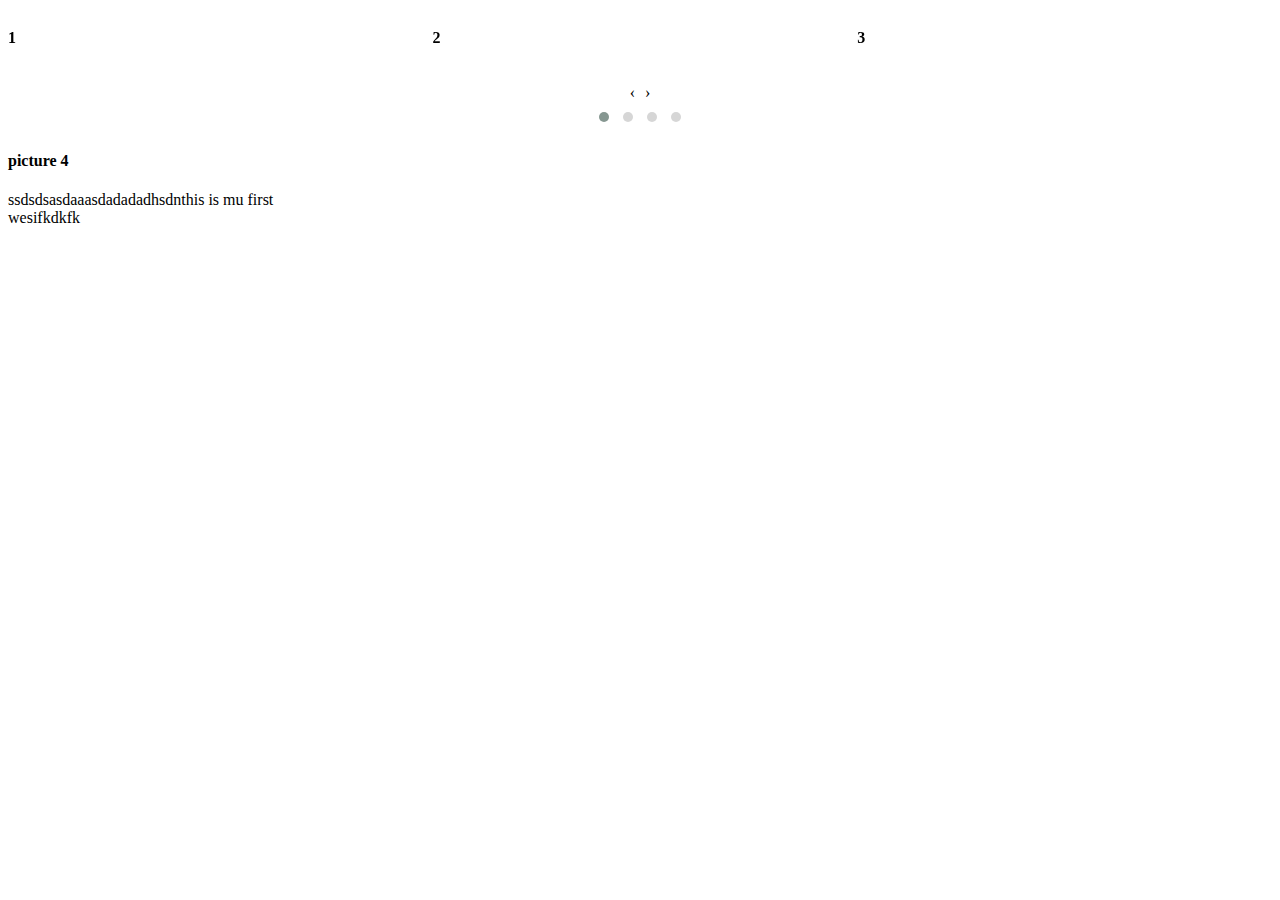
==== new.html @ 2e73cffa "third" ====
<!DOCTYPE html>
<html lang="en">
<head>
    <meta charset="UTF-8">
    <title>Document</title>
    <link rel="stylesheet" href="owl.carousel.min.css">
<link rel="stylesheet" href="owl.theme.default.min.css">
<style>
.wrapper{
    width: 100%;
    height: auto;
    overflow: hidden;
}
</style>
</head>
<body>
    <div class="wrapper">
  <div class="owl-carousel owl-theme">
    <div class="item"><h4>1</h4></div>
    <div class="item"><h4>2</h4></div>
    <div class="item"><h4>3</h4></div>
    <div class="item"><h4>4</h4></div>
    <div class="item"><h4>5</h4></div>
    <div class="item"><h4>6</h4></div>
    <div class="item"><h4>7</h4></div>
    <div class="item"><h4>8</h4></div>
    <div class="item"><h4>9</h4></div>
    <div class="item"><h4>10</h4></div>
    <div class="item"><h4>11</h4></div>
    <div class="item"><h4>12</h4></div>
</div>
</div>



<script src="https://ajax.googleapis.com/ajax/libs/jquery/3.3.1/jquery.min.js"></script>
<script src="owl.carousel.min.js"> </script>
<script src="script.js">  </script>
</body>
</html>


  <div class="col-sm-6 col-lg-3">
          <div class="card" style="width:300px;">
           <span class="slider-image1"> </span>
 
            <div class="card-body">
              <h4 class="card-title">picture 4

              </h4> 
              <p class="card-text">ssdsdsasdaaasdadadadhsdnthis is mu first wesifkdkfk </p>
        
            </div>
           </div>

         </div>
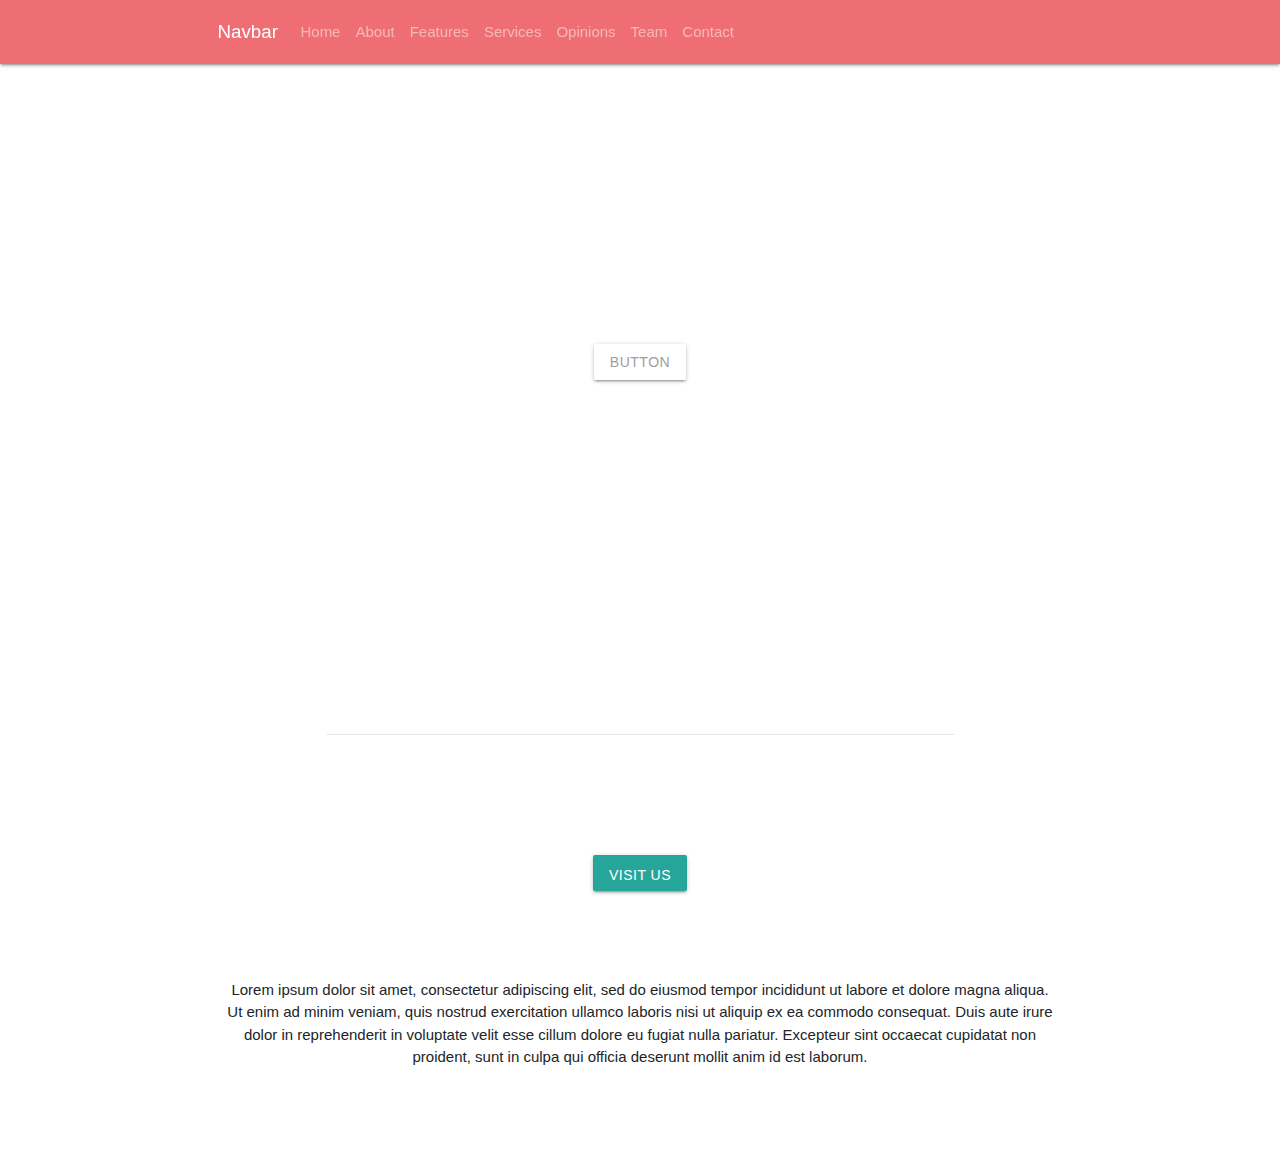
==== commit 3b337752: "fourth" ====
--- a/new.html
+++ b/new.html
@@ -3,8 +3,12 @@
 <head>
     <meta charset="UTF-8">
     <title>Document</title>
+    
     <link rel="stylesheet" href="owl.carousel.min.css">
 <link rel="stylesheet" href="owl.theme.default.min.css">
+<link rel="stylesheet" href="https://stackpath.bootstrapcdn.com/bootstrap/4.3.1/css/bootstrap.min.css" integrity="sha384-ggOyR0iXCbMQv3Xipma34MD+dH/1fQ784/j6cY/iJTQUOhcWr7x9JvoRxT2MZw1T" crossorigin="anonymous">
+<link rel="stylesheet" href="https://cdnjs.cloudflare.com/ajax/libs/materialize/1.0.0/css/materialize.min.css">
+
 <style>
 .wrapper{
     width: 100%;
@@ -13,7 +17,39 @@
 }
 </style>
 </head>
+
 <body>
+
+  <!--<div class="carousel carousel-slider">
+    <a class="carousel-item" href="#one!"><img src="img1.jpg" height="500px" width="100%"></a>
+    <a class="carousel-item" href="#two!"><img src="img4.jpg" height="500px" width="100%"></a>
+    <a class="carousel-item" href="#three!"><img src="img3.jpg" height="500px" width="100%"></a>
+    <a class="carousel-item" href="#four!"><img src="img2.jpg" height="500px" width="100%"></a>
+  </div>-->
+
+
+<div class="carousel carousel-slider center">
+    <div class="carousel-fixed-item center">
+      <a class="btn waves-effect white grey-text darken-text-2">button</a>
+    </div>
+    <div class="carousel-item red white-text" href="#one!">
+      <h2>First Panel</h2>
+      <p class="white-text">This is your first panel</p>
+    </div>
+    <div class="carousel-item amber white-text" href="#two!">
+      <h2>Second Panel</h2>
+      <p class="white-text">This is your second panel</p>
+    </div>
+    <div class="carousel-item green white-text" href="#three!">
+      <h2>Third Panel</h2>
+      <p class="white-text">This is your third panel</p>
+    </div>
+    <div class="carousel-item blue white-text" href="#four!">
+      <h2>Fourth Panel</h2>
+      <p class="white-text">This is your fourth panel</p>
+    </div>
+  </div>            
+<!--  
     <div class="wrapper">
   <div class="owl-carousel owl-theme">
     <div class="item"><h4>1</h4></div>
@@ -31,26 +67,122 @@
 </div>
 </div>
 
-
+-->
 
 <script src="https://ajax.googleapis.com/ajax/libs/jquery/3.3.1/jquery.min.js"></script>
 <script src="owl.carousel.min.js"> </script>
+<script src="https://cdnjs.cloudflare.com/ajax/libs/materialize/1.0.0/js/materialize.min.js"></script>
+
 <script src="script.js">  </script>
 </body>
 </html>
 
 
-  <div class="col-sm-6 col-lg-3">
-          <div class="card" style="width:300px;">
-           <span class="slider-image1"> </span>
- 
-            <div class="card-body">
-              <h4 class="card-title">picture 4
+ <html lang="en" class="full-height">
+    <body>
 
-              </h4> 
-              <p class="card-text">ssdsdsasdaaasdadadadhsdnthis is mu first wesifkdkfk </p>
-        
+      <!-- Main navigation -->
+      <header>
+        <!-- Navbar -->
+        <nav class="navbar navbar-expand-lg navbar-dark fixed-top scrolling-navbar">
+          <div class="container">
+            <a class="navbar-brand" href="#">Navbar</a>
+            <button class="navbar-toggler" type="button" data-toggle="collapse" data-target="#navbarTogglerDemo02" aria-controls="navbarTogglerDemo02" aria-expanded="false" aria-label="Toggle navigation">
+              <span class="navbar-toggler-icon"></span>
+            </button>
+            <div class="collapse navbar-collapse" id="navbarTogglerDemo02">
+              <ul class="navbar-nav mr-auto smooth-scroll">
+                <li class="nav-item">
+                  <a class="nav-link" href="#home">Home
+                    <span class="sr-only">(current)</span>
+                  </a>
+                </li>
+                <li class="nav-item">
+                  <a class="nav-link" href="#about" data-offset="90">About</a>
+                </li>
+                <li class="nav-item">
+                  <a class="nav-link" href="#features" data-offset="90">Features</a>
+                </li>
+                <li class="nav-item">
+                  <a class="nav-link" href="#services" data-offset="90">Services</a>
+                </li>
+                <li class="nav-item">
+                  <a class="nav-link" href="#opinions" data-offset="30">Opinions</a>
+                </li>
+                <li class="nav-item">
+                  <a class="nav-link" href="#team" data-offset="90">Team</a>
+                </li>
+                <li class="nav-item">
+                  <a class="nav-link" href="#contact" data-offset="90">Contact</a>
+                </li>
+              </ul>
+              <!-- Social Icon  -->
+              <ul class="navbar-nav nav-flex-icons">
+                <li class="nav-item">
+                  <a class="nav-link">
+                    <i class="fab fa-facebook-f light-green-text-2"></i>
+                  </a>
+                </li>
+                <li class="nav-item">
+                  <a class="nav-link">
+                    <i class="fab fa-twitter light-green-text-2"></i>
+                  </a>
+                </li>
+                <li class="nav-item">
+                  <a class="nav-link">
+                    <i class="fas fa-instagram light-green-text-2"></i>
+                  </a>
+                </li>
+              </ul>
             </div>
-           </div>
+          </div>
+        </nav>
+        <!-- Navbar -->
+        <!-- Full Page Intro -->
+        <div class="view">
+          <video class="video-intro" poster="https://mdbootstrap.com/img/Photos/Others/background.jpg" playsinline autoplay muted loop>
+            <source src="https://mdbootstrap.com/img/video/animation.mp4" type="video/mp4">
+          </video>
+          <!-- Mask & flexbox options-->
+          <div class="mask rgba-gradient align-items-center">
+            <!-- Content -->
+            <div class="container px-md-3 px-sm-0">
+              <!--Grid row-->
+              <div class="row wow fadeIn">
+                <!--Grid column-->
+                <div class="col-md-12 mb-4 white-text text-center wow fadeIn">
+                  <h3 class="display-3 font-weight-bold white-text mb-0 pt-md-5 pt-5">Creative Agency</h3>
+                  <hr class="hr-light my-4 w-75">
+                  <h4 class="subtext-header mt-2 mb-4">Lorem ipsum dolor sit amet, consectetur adipisicing elit deleniti consequuntur nihil.</h4>
+                  <a href="#!" class="btn btn-rounded btn-outline-white">
+                    <i class="fas fa-home"></i> Visit us
+                  </a>
+                </div>
+                <!--Grid column-->
+              </div>
+              <!--Grid row-->
+            </div>
+            <!-- Content -->
+          </div>
+          <!-- Mask & flexbox options-->
+        </div>
+        <!-- Full Page Intro -->
+      </header>
+      <!-- Main navigation -->
+      <!--Main Layout-->
+      <main>
+        <div class="container">
+          <!--Grid row-->
+          <div class="row py-5">
+            <!--Grid column-->
+            <div class="col-md-12 text-center">
+              <p>Lorem ipsum dolor sit amet, consectetur adipiscing elit, sed do eiusmod tempor incididunt ut labore et dolore magna aliqua. Ut enim ad minim veniam, quis nostrud exercitation ullamco laboris nisi ut aliquip ex ea commodo consequat. Duis aute irure dolor in reprehenderit in voluptate velit esse cillum dolore eu fugiat nulla pariatur. Excepteur sint occaecat cupidatat non proident, sunt in culpa qui officia deserunt mollit anim id est laborum.</p>
+            </div>
+            <!--Grid column-->
+          </div>
+          <!--Grid row-->
+        </div>
+      </main>
+      <!--Main Layout-->
 
-         </div>+   